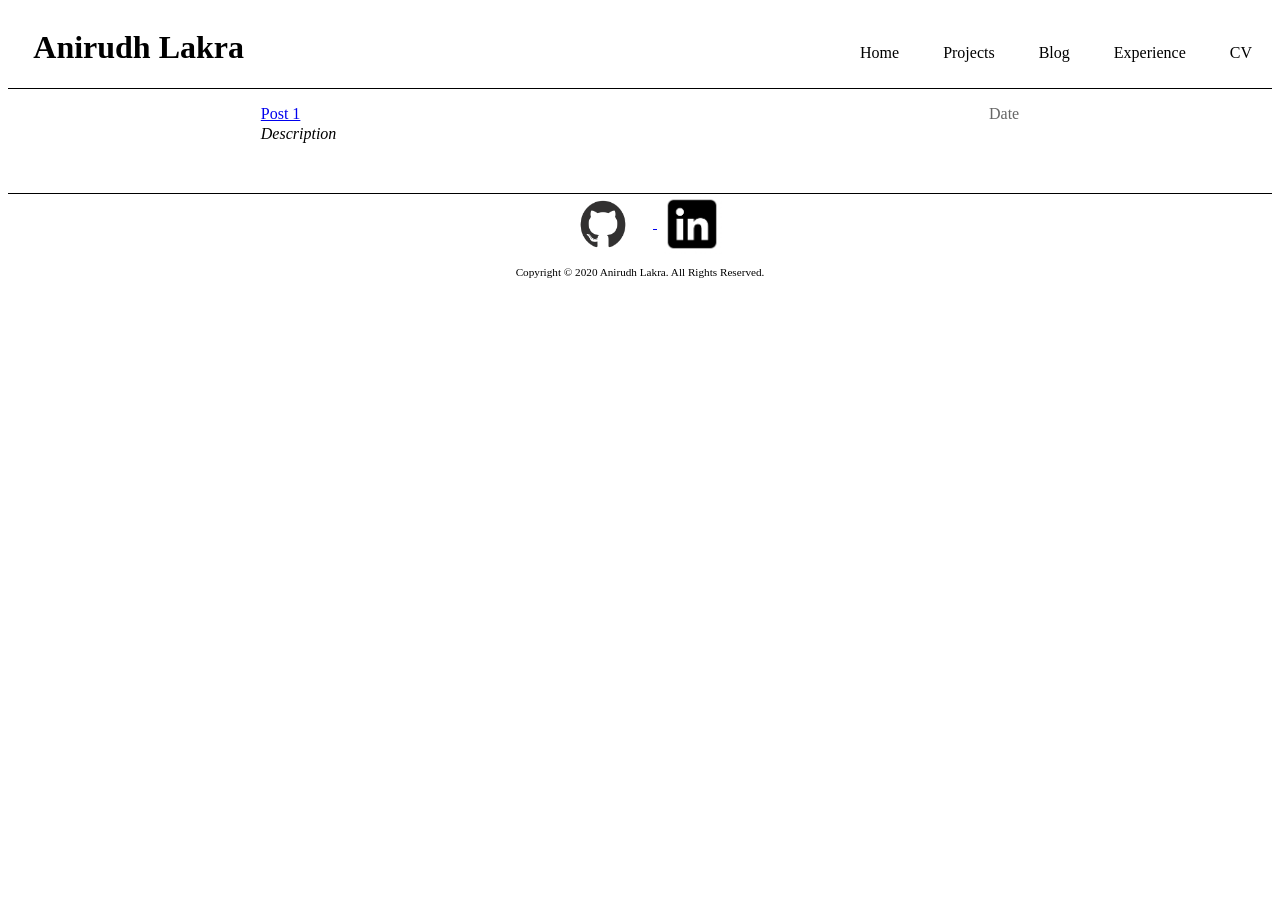
==== html/blog/blogs.html @ 8ef387dd "Added website stuff" ====
<!DOCTYPE html>

<html>
    <head>
        <title>Anirudh Lakra</title>
        <meta name="Website" content="Anirudh Lakra's website">
        <meta name="Author" content="Anirudh Lakra">
        <meta charset="UTF-8">
        <meta http-equiv="content-type" content="text/html; charset=UTF-8">
        <meta name="viewport" content="width=device-width, initial-scale=1.0">
        <link rel="stylesheet" type="text/css" href="../../css/blogs_style.css">
    </head>
    <body>
        <header class="menu">
            <h1>Anirudh Lakra</h1>
            <ul>
                <li><a href="../index.html">Home</a></li>
                <li><a href="../projects/projects.html">Projects</a></li>
                <li><a href="blog.html">Blog</a></li>
                <li><a href="../experiences/experience.html">Experience</a></li>
                <li><a href="../../AnirudhLakraCV.pdf">CV</a></li>
            </ul>
        </header>
        <div id="index">
            <ol>
                <li class="blog-post">
                    <a href="post1.html">Post 1</a>
                    <p class="date">Date</p>
                    <p class="description">Description</p>
                </li>
            </ol>
        </div>
        <div class="footer">
            <a href="https://github.com/anirudh1666">
                <img src="../../images/github_img.png" width="90" height="50">
            </a>
            <a href="https://www.linkedin.com/in/anirudh-lakra-217b75194/">
                <img src="../../images/linkedin_img.png" width="60" height="60">
            </a>
            <p>Copyright © 2020 Anirudh Lakra. All Rights Reserved.</p>
        </div>
    </body>
</html>
---- css/blogs_style.css ----
body {
    font-size: 1em;
}

.menu {
    font-family: 'Book Antiqua', 'Palatino Linotype', Palatino, serif;
    width: 100%;
    display: flex;
    align-items: baseline;
    justify-content: space-between;
    border-bottom: 1px solid;
    left: 0;
    top: 0;
}

.menu a:link {
    color: black;
    text-decoration: none;
}

.menu a:visited {
    color: black;
    text-decoration: none;
}

.menu a:hover {
    color: black;
    text-decoration: none;
}

.menu a:active {
    color: black;
    text-decoration: none;
}

.menu h1 {
    font-weight: 900;
    font-size: 2em;
    margin-left: 2%;
    padding: 0;
}

.menu li {
    list-style: none;
    display: inline;
    margin: 20px;
}

#index {
    margin-left: 20%;
    margin-right: 20%;
    text-align: left;
}

ol {
    list-style-type: none;
    padding: 0px;
}

ol li.blog-post {
    margin-bottom: 24px;
}

ol p.description {
    margin-top: 2px;
    font-style: italic;
}

ol p.date {
    margin: 0px;
    color: #666;
    float: right;
}

.footer {
    border-top: 1px solid;
    margin-top: 4%;
    text-align: center;
    bottom: 0;
    left: 0;
}

.footer img {
    display: inline;
    vertical-align: middle;
    margin-right: 5px;
    margin-left: 5px;
}

.footer p {
    font-size: 0.7em;
}
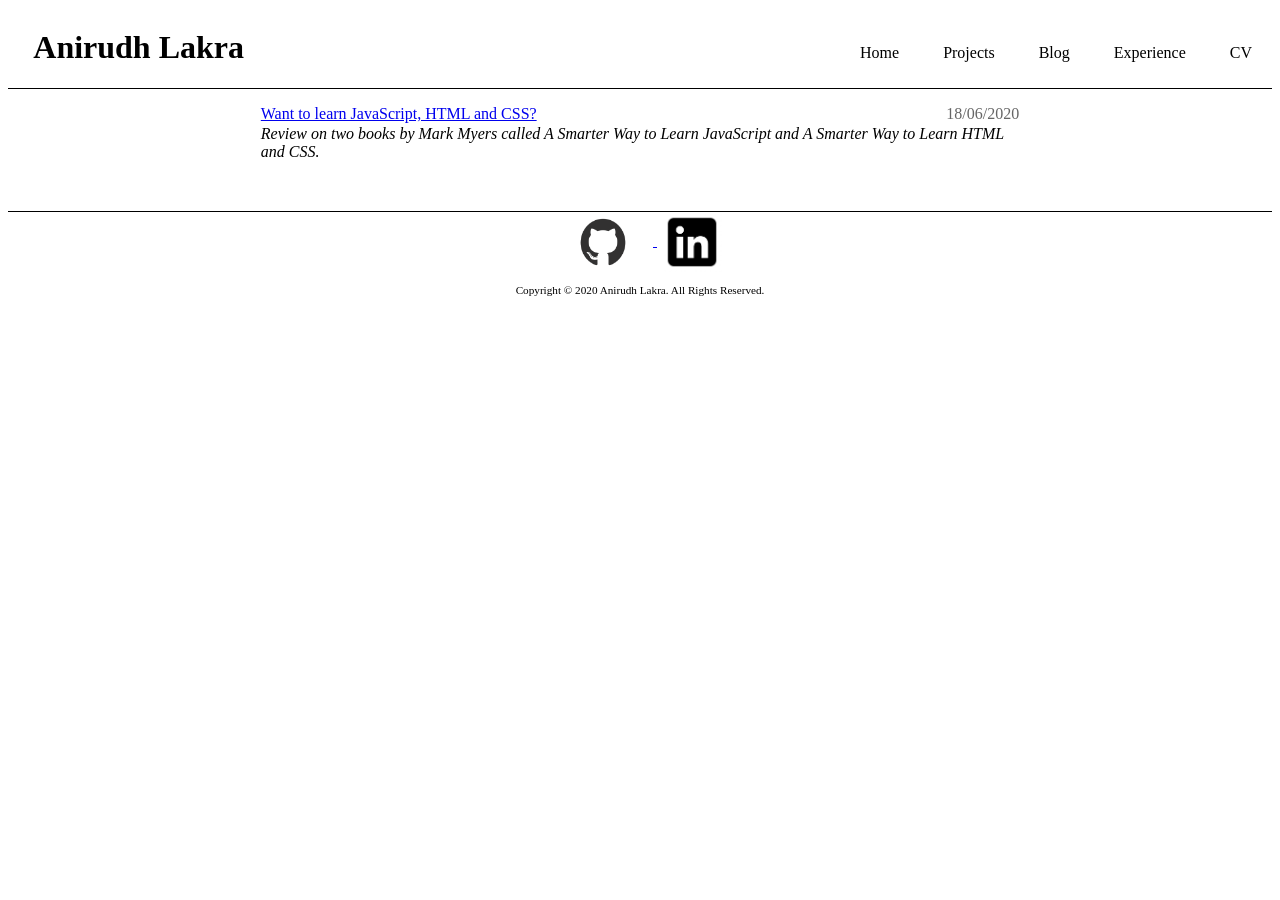
==== commit 850ee25b: "first blog post" ====
--- a/html/blog/blogs.html
+++ b/html/blog/blogs.html
@@ -16,17 +16,19 @@
             <ul>
                 <li><a href="../index.html">Home</a></li>
                 <li><a href="../projects/projects.html">Projects</a></li>
-                <li><a href="blog.html">Blog</a></li>
-                <li><a href="../experiences/experience.html">Experience</a></li>
+                <li><a href="blogs.html">Blog</a></li>
+                <li><a href="../experiences/experiences.html">Experience</a></li>
                 <li><a href="../../AnirudhLakraCV.pdf">CV</a></li>
             </ul>
         </header>
         <div id="index">
             <ol>
                 <li class="blog-post">
-                    <a href="post1.html">Post 1</a>
-                    <p class="date">Date</p>
-                    <p class="description">Description</p>
+                    <a href="smarter_way_to_learn.html">Want to learn JavaScript, HTML and CSS?</a>
+                    <p class="date">18/06/2020</p>
+                    <p class="description">Review on two books by Mark Myers called A Smarter Way to Learn JavaScript and
+                        A Smarter Way to Learn HTML and CSS.
+                    </p>
                 </li>
             </ol>
         </div>
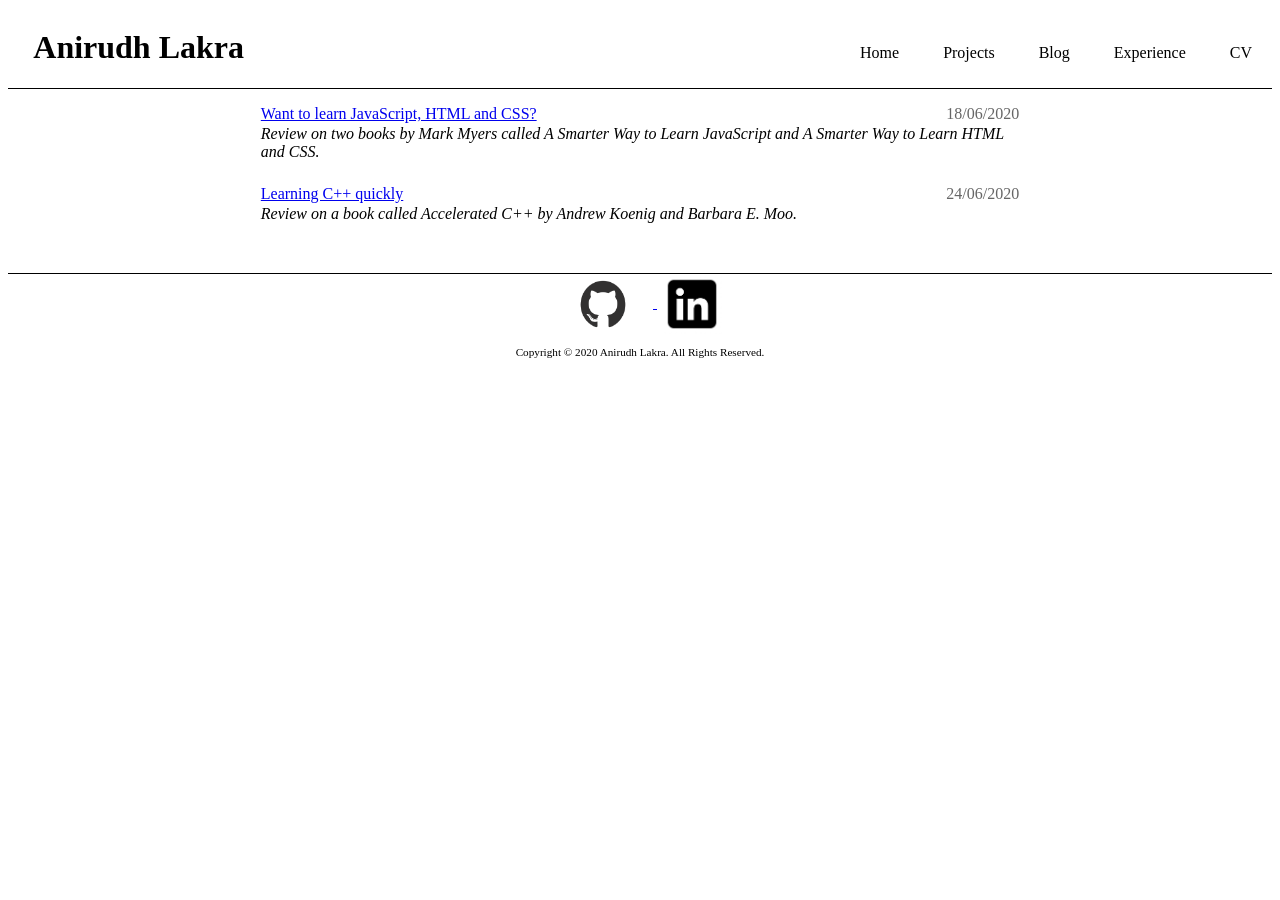
==== commit 55f5031e: "Added new blog post" ====
--- a/html/blog/blogs.html
+++ b/html/blog/blogs.html
@@ -30,6 +30,11 @@
                         A Smarter Way to Learn HTML and CSS.
                     </p>
                 </li>
+                <li class="blog-post">
+                    <a href="accelerated_cpp.html">Learning C++ quickly</a>
+                    <p class="date">24/06/2020</p>
+                    <p class="description">Review on a book called Accelerated C++ by Andrew Koenig and Barbara E. Moo.</p>
+                </li>
             </ol>
         </div>
         <div class="footer">
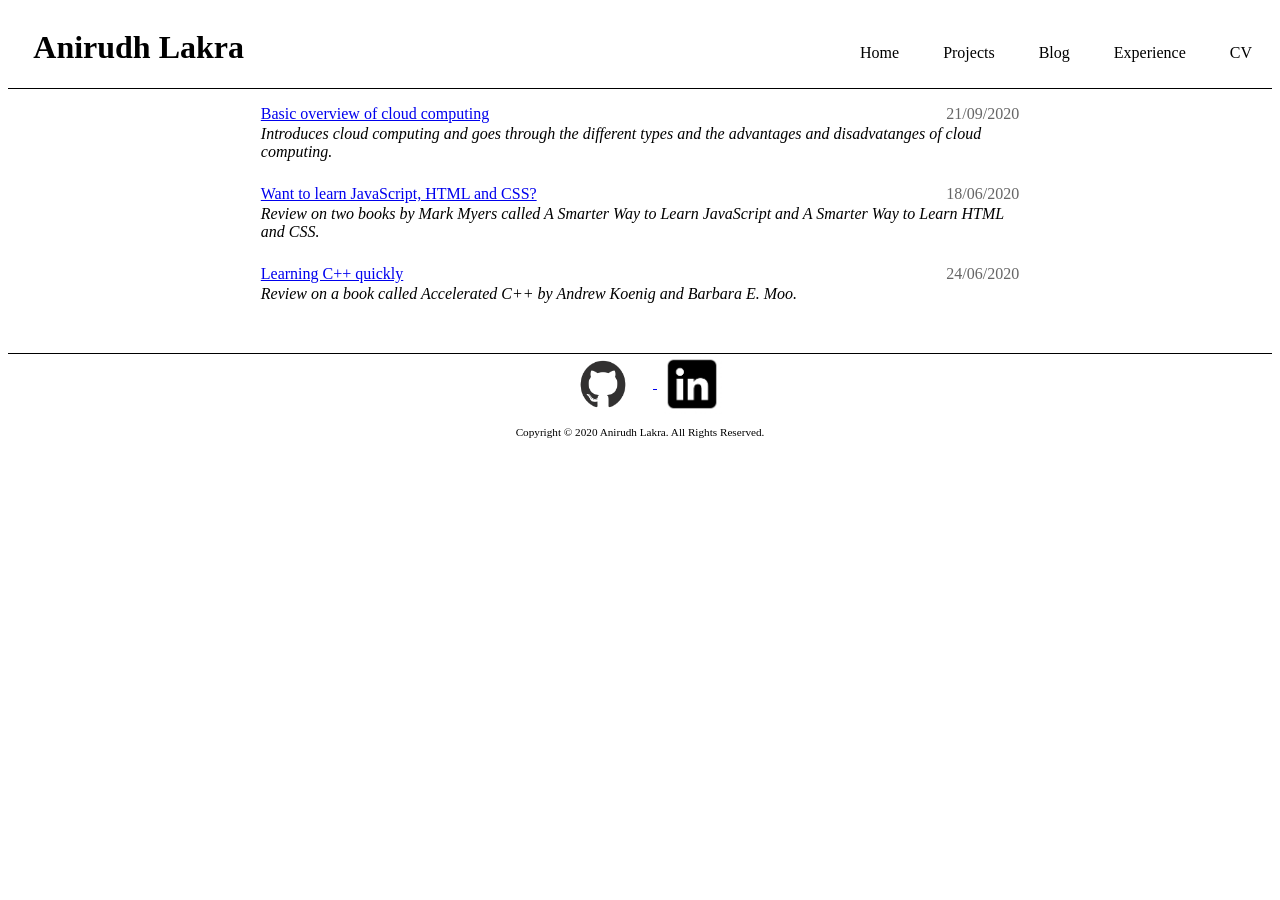
==== commit 0aaf0e5e: "Added new article" ====
--- a/html/blog/blogs.html
+++ b/html/blog/blogs.html
@@ -24,11 +24,15 @@
         <div id="index">
             <ol>
                 <li class="blog-post">
+                    <a href="cloud_computing.html">Basic overview of cloud computing</a>
+                    <p class="date">21/09/2020</p>
+                    <p class="description">Introduces cloud computing and goes through the different types and the advantages and disadvatanges of cloud computing.</p>
+                </li>
+                <li class="blog-post">
                     <a href="smarter_way_to_learn.html">Want to learn JavaScript, HTML and CSS?</a>
                     <p class="date">18/06/2020</p>
                     <p class="description">Review on two books by Mark Myers called A Smarter Way to Learn JavaScript and
-                        A Smarter Way to Learn HTML and CSS.
-                    </p>
+                        A Smarter Way to Learn HTML and CSS.</p>
                 </li>
                 <li class="blog-post">
                     <a href="accelerated_cpp.html">Learning C++ quickly</a>
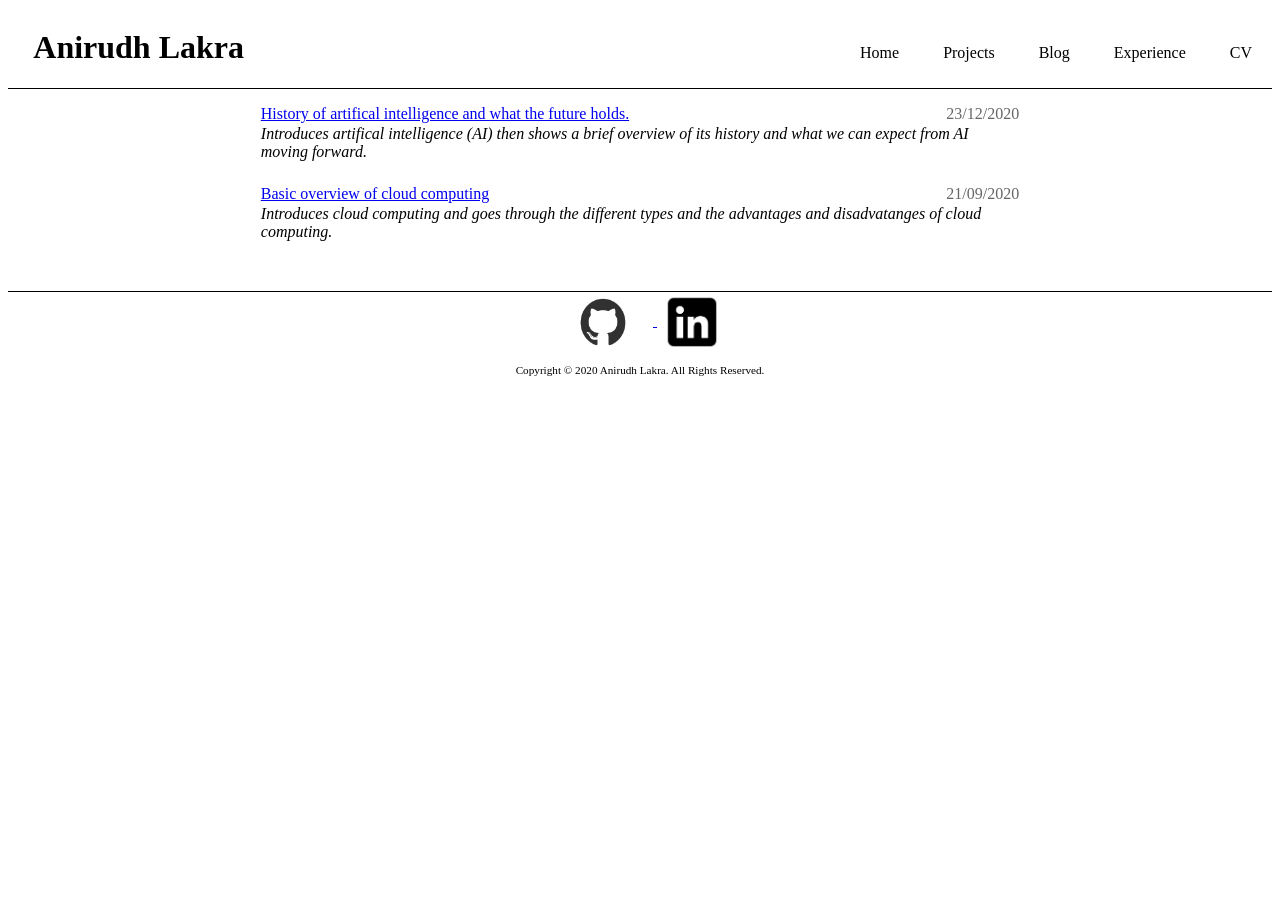
==== commit 6ed887a4: "Added my post on AI" ====
--- a/html/blog/blogs.html
+++ b/html/blog/blogs.html
@@ -24,20 +24,14 @@
         <div id="index">
             <ol>
                 <li class="blog-post">
+                    <a href="ai.html">History of artifical intelligence and what the future holds.</a>
+                    <p class="date">23/12/2020</p>
+                    <p class="description">Introduces artifical intelligence (AI) then shows a brief overview of its history and what we can expect from AI moving forward.</p>
+                </li>
+                <li class="blog-post">
                     <a href="cloud_computing.html">Basic overview of cloud computing</a>
                     <p class="date">21/09/2020</p>
                     <p class="description">Introduces cloud computing and goes through the different types and the advantages and disadvatanges of cloud computing.</p>
-                </li>
-                <li class="blog-post">
-                    <a href="smarter_way_to_learn.html">Want to learn JavaScript, HTML and CSS?</a>
-                    <p class="date">18/06/2020</p>
-                    <p class="description">Review on two books by Mark Myers called A Smarter Way to Learn JavaScript and
-                        A Smarter Way to Learn HTML and CSS.</p>
-                </li>
-                <li class="blog-post">
-                    <a href="accelerated_cpp.html">Learning C++ quickly</a>
-                    <p class="date">24/06/2020</p>
-                    <p class="description">Review on a book called Accelerated C++ by Andrew Koenig and Barbara E. Moo.</p>
                 </li>
             </ol>
         </div>
